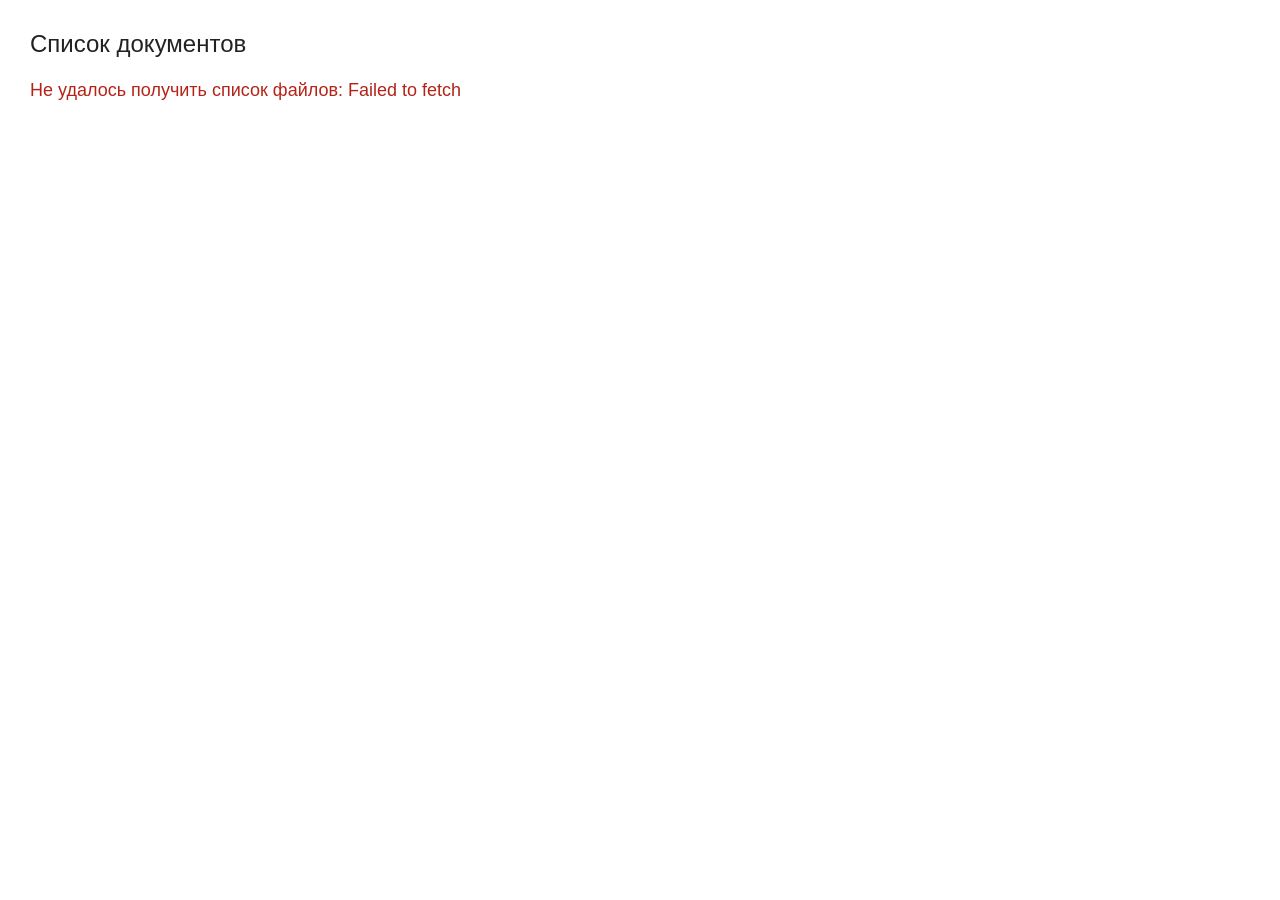
==== inform/index.html @ a6f49830 "Add files via upload" ====
<!doctype html>
<html lang="ru">
<head>
<meta charset="utf-8">
<meta name="viewport" content="width=device-width, initial-scale=1">
<title>Список документов</title>
<style>
body{font-family:Calibri,Arial,sans-serif;margin:30px;color:#222}h1{font-size:24px;font-weight:400}#files{font-size:18px;line-height:1.8}a{text-decoration:none;color:#0969da;overflow-wrap:anywhere}a:hover{text-decoration:underline}.error{color:#b42318}
</style>
</head>
<body>
<h1 id="title">Список документов</h1>
<div id="files">Загрузка списка файлов…</div>
<script>
(async function () {
  const owner = 'let-ber';
  const repo = 'let-ber';
  const branch = 'main';
  const folder = 'inform';
  const container = document.getElementById('files');
  try {
    const api = `https://api.github.com/repos/${owner}/${repo}/contents/${folder}?ref=${encodeURIComponent(branch)}`;
    const response = await fetch(api, {headers: {'Accept':'application/vnd.github+json'}});
    if (!response.ok) throw new Error(`GitHub API: HTTP ${response.status}`);
    const entries = await response.json();
    if (!Array.isArray(entries)) throw new Error('Неверный ответ GitHub API');
    container.replaceChildren();
    const sorted = entries.filter(e => e.type === 'file' || e.type === 'dir').sort((a,b) => (a.type === b.type ? a.name.localeCompare(b.name, 'ru') : a.type === 'dir' ? -1 : 1));
    for (const entry of sorted) {
      if (entry.name === 'index.html' || entry.name === 'index.php') continue;
      const line = document.createElement('div');
      const link = document.createElement('a');
      link.textContent = (entry.type === 'dir' ? '📁 ' : '📄 ') + entry.name;
      link.href = entry.type === 'dir'
        ? `https://${owner}.github.io/${repo}/${entry.path.split('/').map(encodeURIComponent).join('/')}/`
        : `https://${owner}.github.io/${repo}/${entry.path.split('/').map(encodeURIComponent).join('/')}`;
      line.append(link);
      container.append(line);
    }
    if (!container.children.length) container.textContent = 'Нет файлов для отображения.';
  } catch (error) {
    container.className = 'error';
    container.textContent = 'Не удалось получить список файлов: ' + error.message;
  }
})();
</script>
</body>
</html>
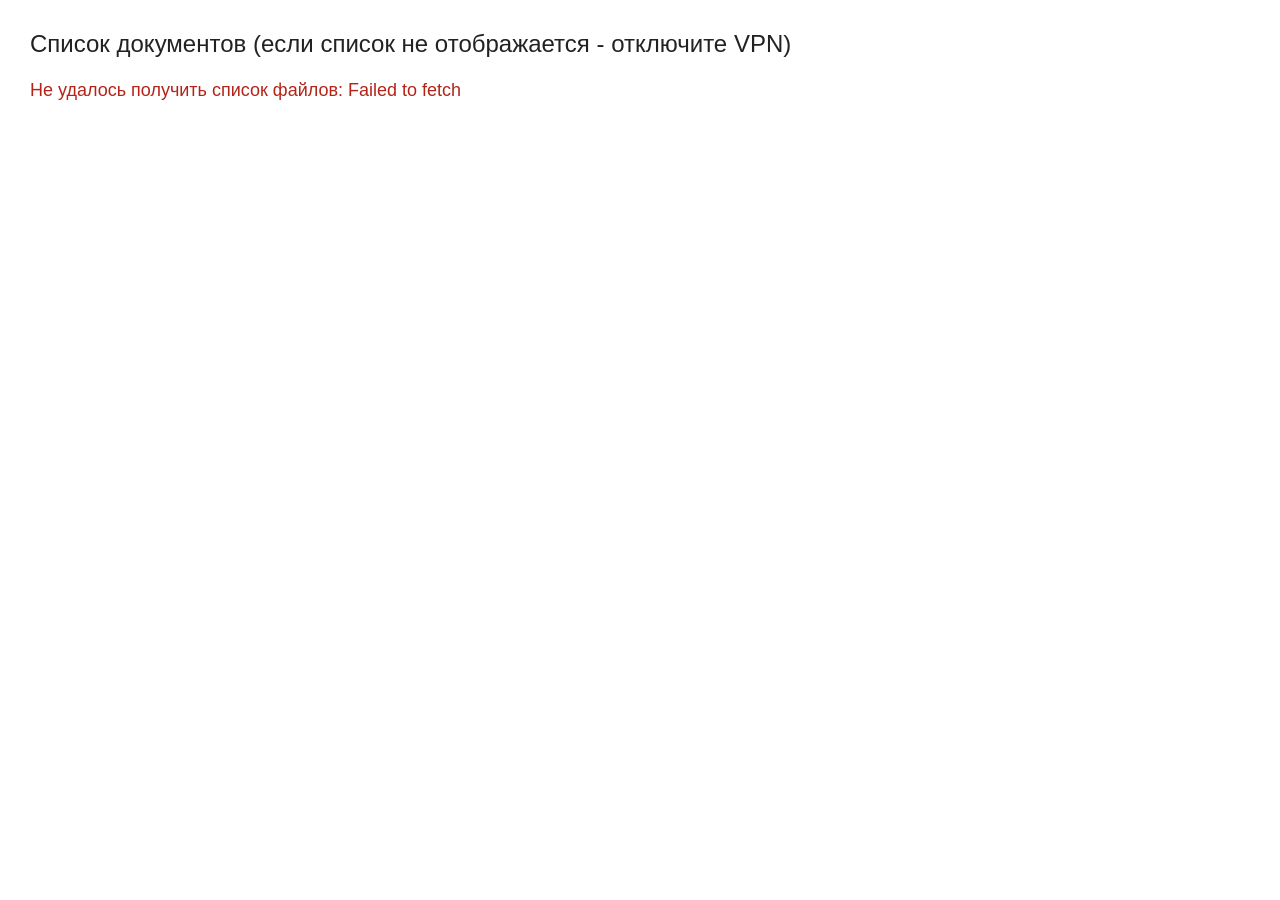
==== commit 61b3a0ba: "Update index.html" ====
--- a/inform/index.html
+++ b/inform/index.html
@@ -9,12 +9,12 @@
 </style>
 </head>
 <body>
-<h1 id="title">Список документов</h1>
+<h1 id="title">Список документов (если список не отображается - отключите VPN)</h1>
 <div id="files">Загрузка списка файлов…</div>
 <script>
 (async function () {
   const owner = 'let-ber';
-  const repo = 'let-ber';
+  const repo = 'let-ber.github.io';
   const branch = 'main';
   const folder = 'inform';
   const container = document.getElementById('files');
@@ -27,13 +27,13 @@
     container.replaceChildren();
     const sorted = entries.filter(e => e.type === 'file' || e.type === 'dir').sort((a,b) => (a.type === b.type ? a.name.localeCompare(b.name, 'ru') : a.type === 'dir' ? -1 : 1));
     for (const entry of sorted) {
-      if (entry.name === 'index.html' || entry.name === 'index.php') continue;
+      if (entry.name === 'index.html') continue;
       const line = document.createElement('div');
       const link = document.createElement('a');
       link.textContent = (entry.type === 'dir' ? '📁 ' : '📄 ') + entry.name;
       link.href = entry.type === 'dir'
-        ? `https://${owner}.github.io/${repo}/${entry.path.split('/').map(encodeURIComponent).join('/')}/`
-        : `https://${owner}.github.io/${repo}/${entry.path.split('/').map(encodeURIComponent).join('/')}`;
+        ? `https://${owner}.github.io/${entry.path.split('/').map(encodeURIComponent).join('/')}/`
+        : `https://${owner}.github.io/${entry.path.split('/').map(encodeURIComponent).join('/')}`;
       line.append(link);
       container.append(line);
     }
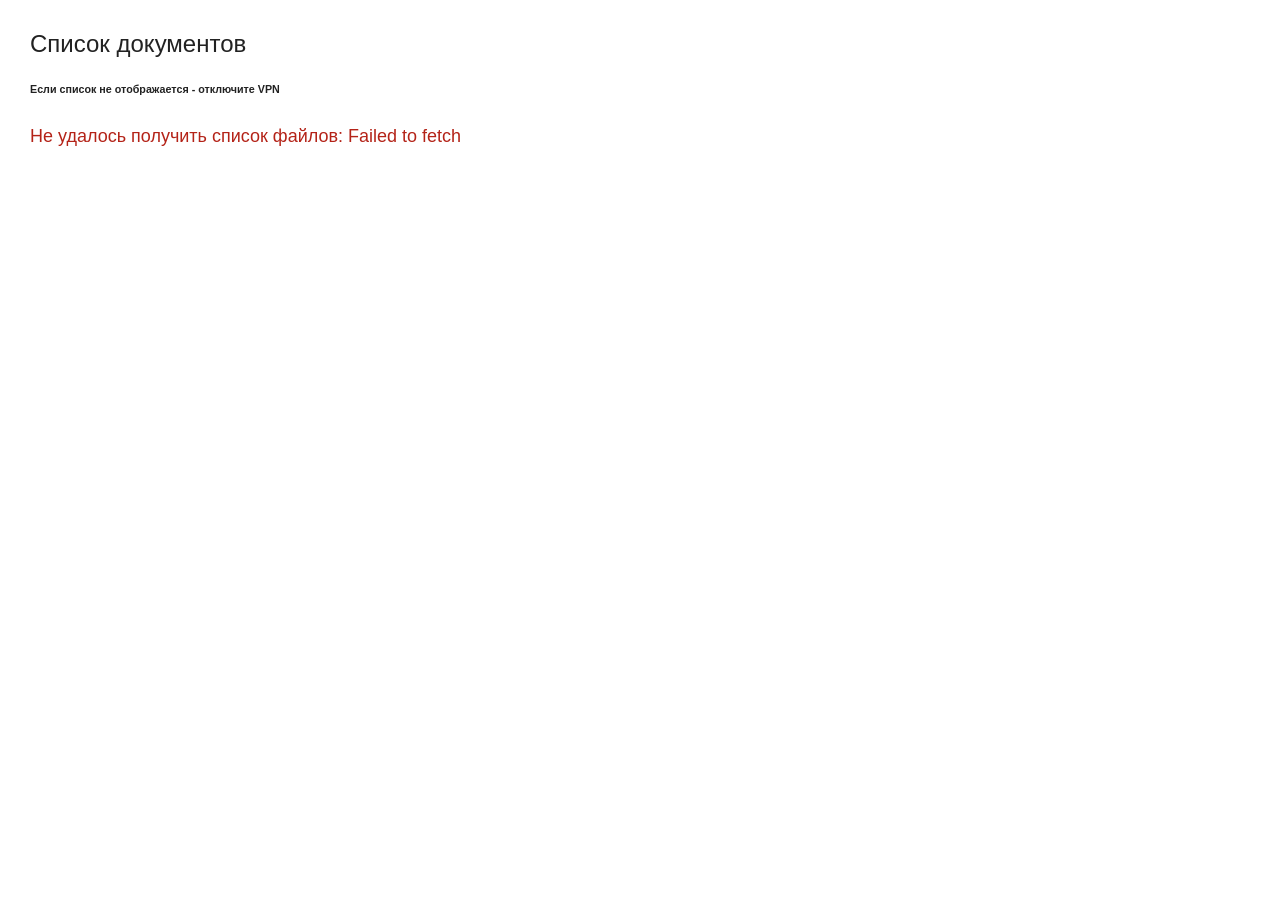
==== commit e1f3485d: "Update index.html" ====
--- a/inform/index.html
+++ b/inform/index.html
@@ -9,7 +9,8 @@
 </style>
 </head>
 <body>
-<h1 id="title">Список документов (если список не отображается - отключите VPN)</h1>
+<h1 id="title">Список документов</h1>
+<h6 id="title">Если список не отображается - отключите VPN</h6>
 <div id="files">Загрузка списка файлов…</div>
 <script>
 (async function () {
